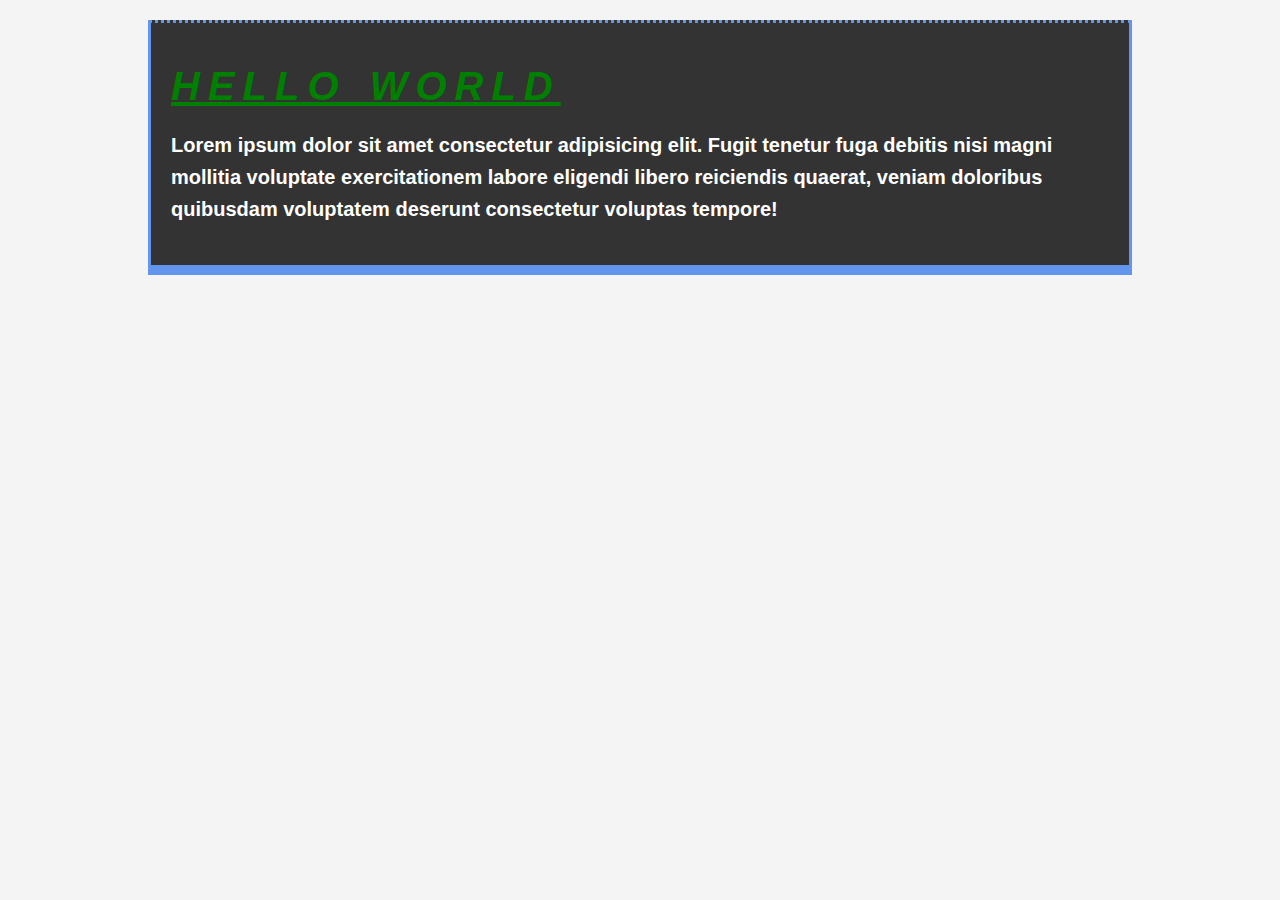
==== CSS Cheatsheet/index.html @ 8e96d0fc "CSS Styling lesson 1" ====
<!DOCTYPE html>
<html>
    <head>
        <title>CSS Cheatsheet</title>
        <link rel="stylesheet" href="style.css">
    </head>

    <body>

        <div class="container">
            <div class="box-1">
                <h1>Hello World</h1>
            <p>Lorem ipsum dolor sit amet consectetur adipisicing elit. Fugit tenetur fuga debitis nisi magni mollitia voluptate exercitationem labore eligendi libero reiciendis quaerat, veniam doloribus quibusdam voluptatem deserunt consectetur voluptas tempore!</p>
            </div>
        </div>

    </body>
</html>
</html>
---- CSS Cheatsheet/style.css ----
/* reset function, by default some elements have padding eg h1
*{
    margin: 0;
    padding: 0;
}
*/
h1{
    color: green;
}

body{
    background-color: #f4f4f4;
    color: #555555;
    font: bold 20px Arial, Helvetica, sans-serif ;

    /*above same as below*/

    font-family: Arial, Helvetica, sans-serif;
    font-size: 20px;
    font-weight: bold;

    line-height: 1.6em;
    margin: 0%;    
}

.container{
    width: 80%;
    margin: auto;
}

.box-1{
    background-color: #333;
    color: #fff;

    border-right: 5px red solid;
    border-left: 5px red solid;
    border-top: 5px red solid;
    border-bottom: 5px red solid;

    /*above same as below*/
    border: 5px cornflowerblue solid;

    border-width: 3px;
    border-bottom-width: 10px ;
    border-top-style: dotted;

    padding-top: 20px;
    padding-right: 20px;
    padding-bottom: 20px;
    padding-left: 20px;

    /*above same as below*/

    padding: 20px;

    margin-top: 20px;
    margin-bottom: 20px;
    margin-right: 0px;
    margin-left: 0px;

    /*above same as below*/

    margin: 20px 20px;
    
}

.box-1 h1{
    font-family: 'Segoe UI', Tahoma, Geneva, Verdana, sans-serif;
    font-weight: 800;
    font-style: italic;
    text-decoration: underline;
    text-transform: uppercase;
    letter-spacing: 0.2em;
    word-spacing: 0.1em;
}
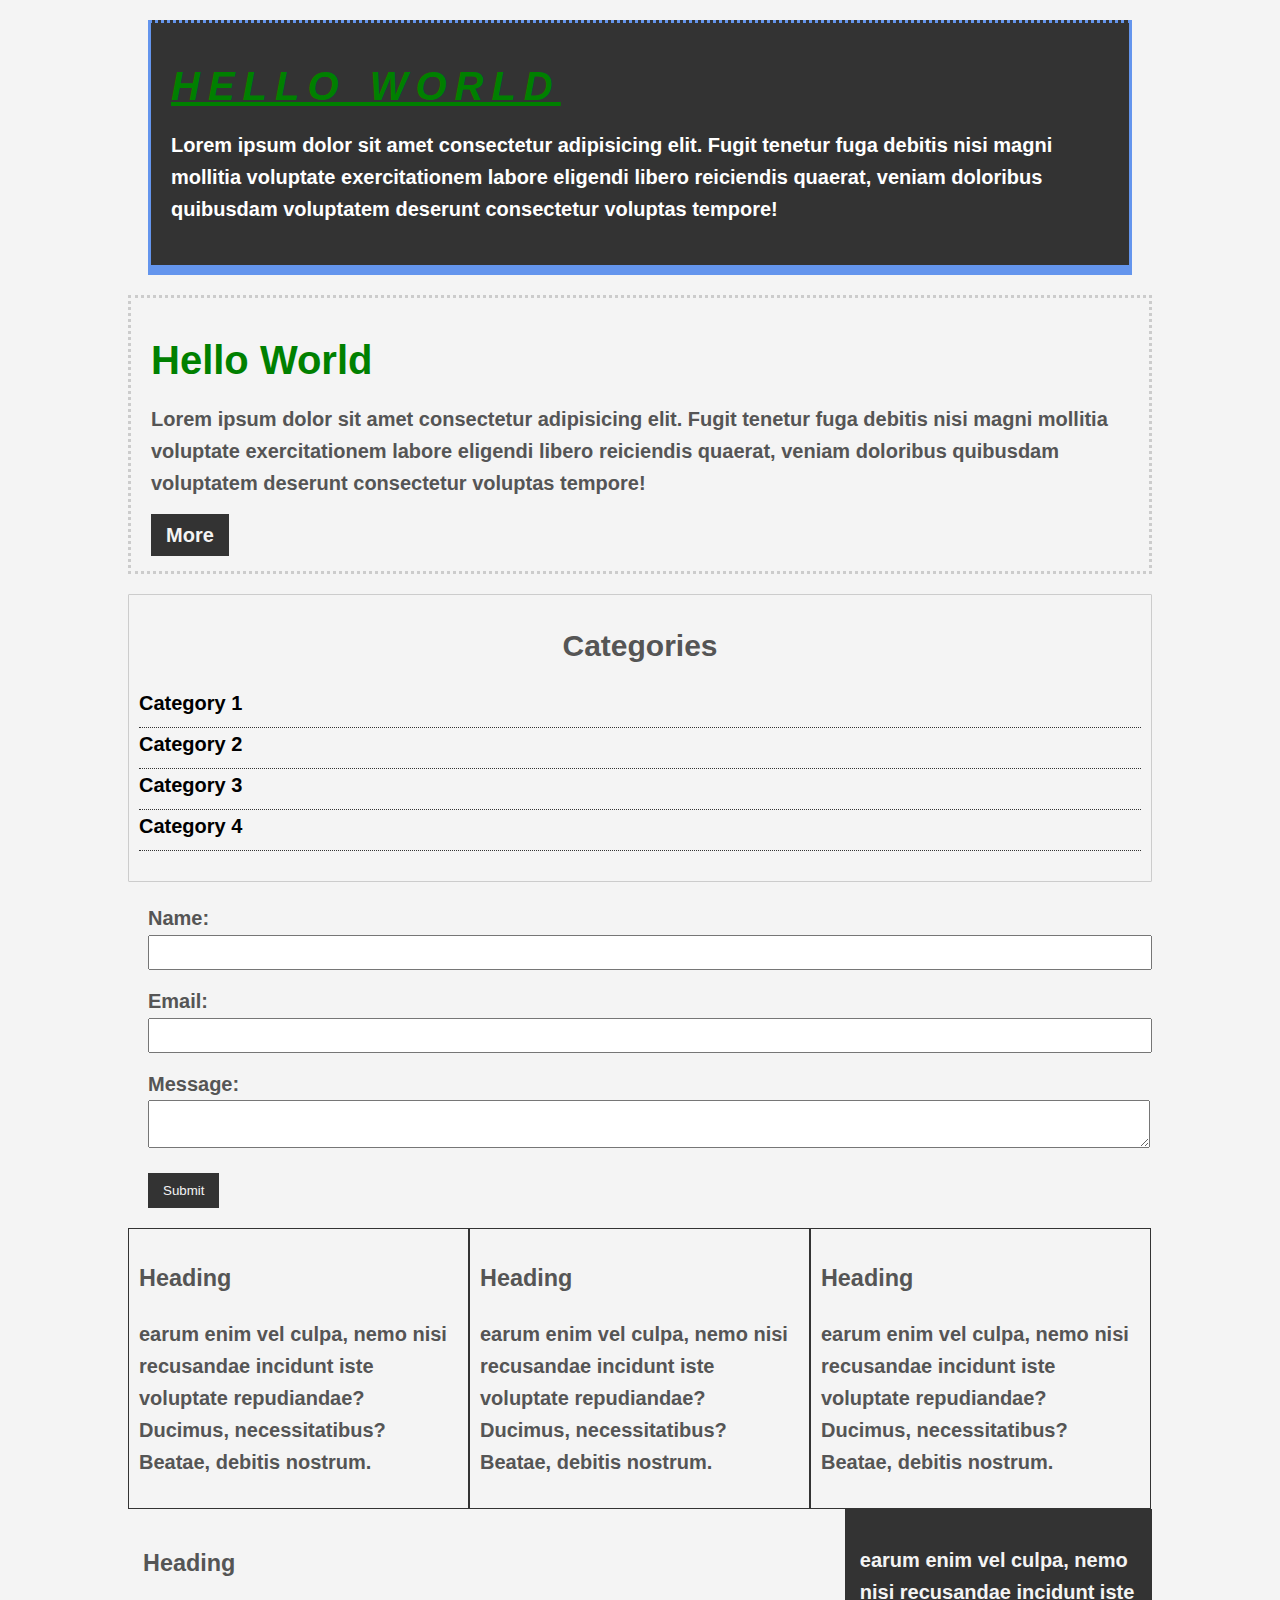
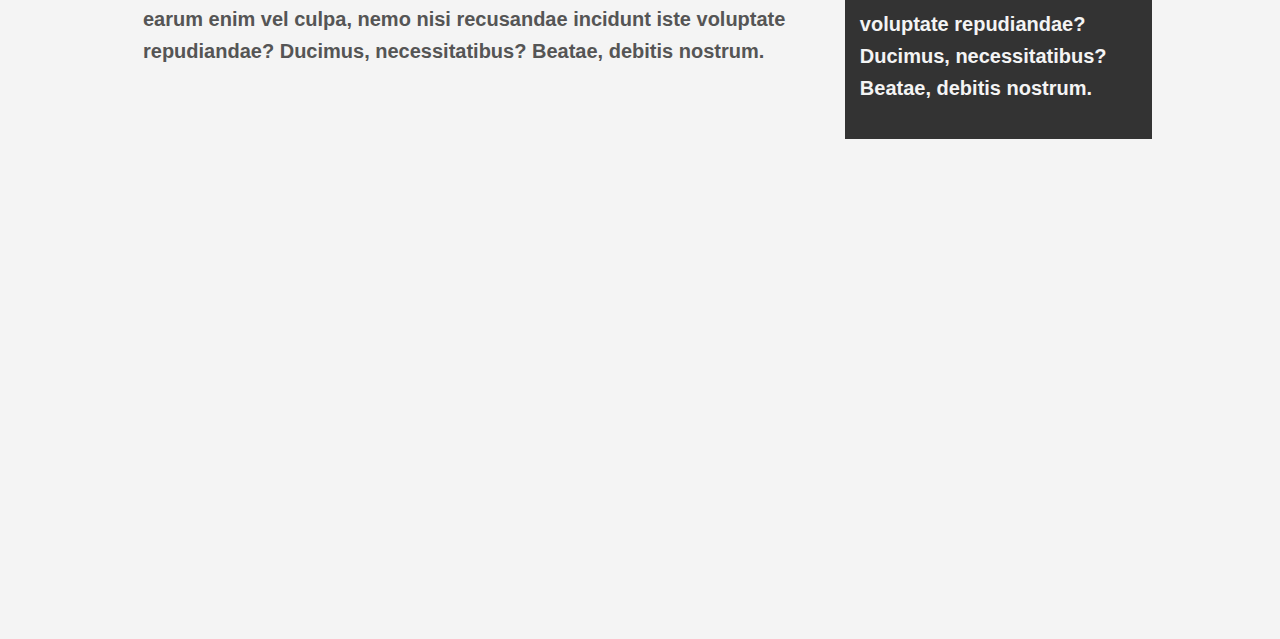
==== commit e3d21372: "day 2 of CSS" ====
--- a/CSS Cheatsheet/index.html
+++ b/CSS Cheatsheet/index.html
@@ -12,8 +12,71 @@
                 <h1>Hello World</h1>
             <p>Lorem ipsum dolor sit amet consectetur adipisicing elit. Fugit tenetur fuga debitis nisi magni mollitia voluptate exercitationem labore eligendi libero reiciendis quaerat, veniam doloribus quibusdam voluptatem deserunt consectetur voluptas tempore!</p>
             </div>
+
+            <div class="box-2">
+                <h1>Hello World</h1>
+            <p>Lorem ipsum dolor sit amet consectetur adipisicing elit. Fugit tenetur fuga debitis nisi magni mollitia voluptate exercitationem labore eligendi libero reiciendis quaerat, veniam doloribus quibusdam voluptatem deserunt consectetur voluptas tempore!</p>
+            <a href="#" class="button"> More</a>
+            </div>
+
+            <div class="categories">
+                <h2>Categories</h2>
+
+                <ul>
+                    <li> <a href="#">Category 1</a></li>
+                    <li> <a href="#">Category 2</a></li>
+                    <li> <a href="#">Category 3</a></li>
+                    <li> <a href="#">Category 4</a></li>
+                    
+                </ul>
+            </div>
+
+            <form class="my-form">
+                <div class="form-group">
+                    <label>Name: </label>
+                    <input type="text" name="name">
+                </div>
+
+                <div class="form-group">
+                    <label>Email: </label>
+                    <input type="text" name="email">
+                </div>
+
+                <div class="form-group">
+                    <label>Message: </label>
+                    <textarea name="message"></textarea>
+                </div>
+                <input class="button" type="submit" value="Submit" name="">
+            </form>
+
+            <div class="block">
+                <h3>Heading</h3>
+                <p> earum enim vel culpa, nemo nisi recusandae incidunt iste voluptate repudiandae? Ducimus, necessitatibus? Beatae, debitis nostrum.</p>
+            </div>
+
+            <div class="block">
+                <h3>Heading</h3>
+                <p> earum enim vel culpa, nemo nisi recusandae incidunt iste voluptate repudiandae? Ducimus, necessitatibus? Beatae, debitis nostrum.</p>
+            </div>
+
+            <div class="block">
+                <h3>Heading</h3>
+                <p> earum enim vel culpa, nemo nisi recusandae incidunt iste voluptate repudiandae? Ducimus, necessitatibus? Beatae, debitis nostrum.</p>
+            </div>
+
+            <div id="main-bar">
+                <h3>Heading</h3>
+                <p> earum enim vel culpa, nemo nisi recusandae incidunt iste voluptate repudiandae? Ducimus, necessitatibus? Beatae, debitis nostrum.</p>
+            </div>
+
+            <div id="sidebar">
+                <p> earum enim vel culpa, nemo nisi recusandae incidunt iste voluptate repudiandae? Ducimus, necessitatibus? Beatae, debitis nostrum.</p>
+            </div>
+
+            <div class="clr"></div>
         </div>
 
+        <div style="margin-top: 500px;"></div>
     </body>
 </html>
 </html>--- a/CSS Cheatsheet/style.css
+++ b/CSS Cheatsheet/style.css
@@ -23,9 +23,42 @@
     margin: 0%;    
 }
 
+a{
+    text-decoration: none;
+    color: black;
+}
+
+a:hover{
+    color: fuchsia;
+}
+
+a:active{
+    color: powderblue;
+}
+
+a:visited{
+    color: forestgreen;
+}
+
+.button{
+    background-color: #333;
+    color: #f4f4f4;
+    padding: 10px 15px;
+    border: none;
+}
+
+.button:hover{
+    background: powderblue;
+    color: #333;
+}
+
 .container{
     width: 80%;
     margin: auto;
+}
+
+.clr{
+    clear: both;
 }
 
 .box-1{
@@ -73,3 +106,80 @@
     letter-spacing: 0.2em;
     word-spacing: 0.1em;
 }
+
+.box-2{
+    border: 3px dotted #ccc;
+    padding: 20px;
+    margin: 20px 0;
+}
+
+.categories{
+    border: 1px #ccc solid;
+    padding: 10px;
+    border-radius: 1px;
+}
+
+.categories h2{
+    text-align: center;
+}
+
+.categories ul{
+    padding: 0;
+    list-style: square;
+    list-style: none;
+}
+
+.categories li{
+    padding-bottom: 8px;
+    border-bottom: dotted 1px #333;
+   /* list-style-image: url('../CSS Cheatsheet/images/images.png') ;*/
+   
+}
+
+.my-form{
+    padding: 20px;
+}
+
+.my-form .form-group{
+    padding-bottom: 15px ;
+}
+
+.my-form label{
+    display: block;
+}
+
+.my-form input[type="text"], .my-form textarea{
+    padding: 8px;
+    width: 100%;
+}
+
+.my-form input[type="submit"]{
+    background-color: #333;
+    color: #f4f4f4;
+    padding: 10px 15px;
+    border: none;
+}
+
+.block{
+    float: left;
+    width: 33.3%;
+    border: 1px solid #333;
+    padding: 10px;
+    box-sizing: border-box;
+}
+
+#main-bar{
+    float: left;
+    width: 70%;
+    padding: 15px;
+    box-sizing: border-box;
+}
+
+#sidebar{
+    float: right;
+    width: 30%;
+    background-color: #333;
+    color: #f4f4f4;
+    padding: 15px;
+    box-sizing: border-box;
+}
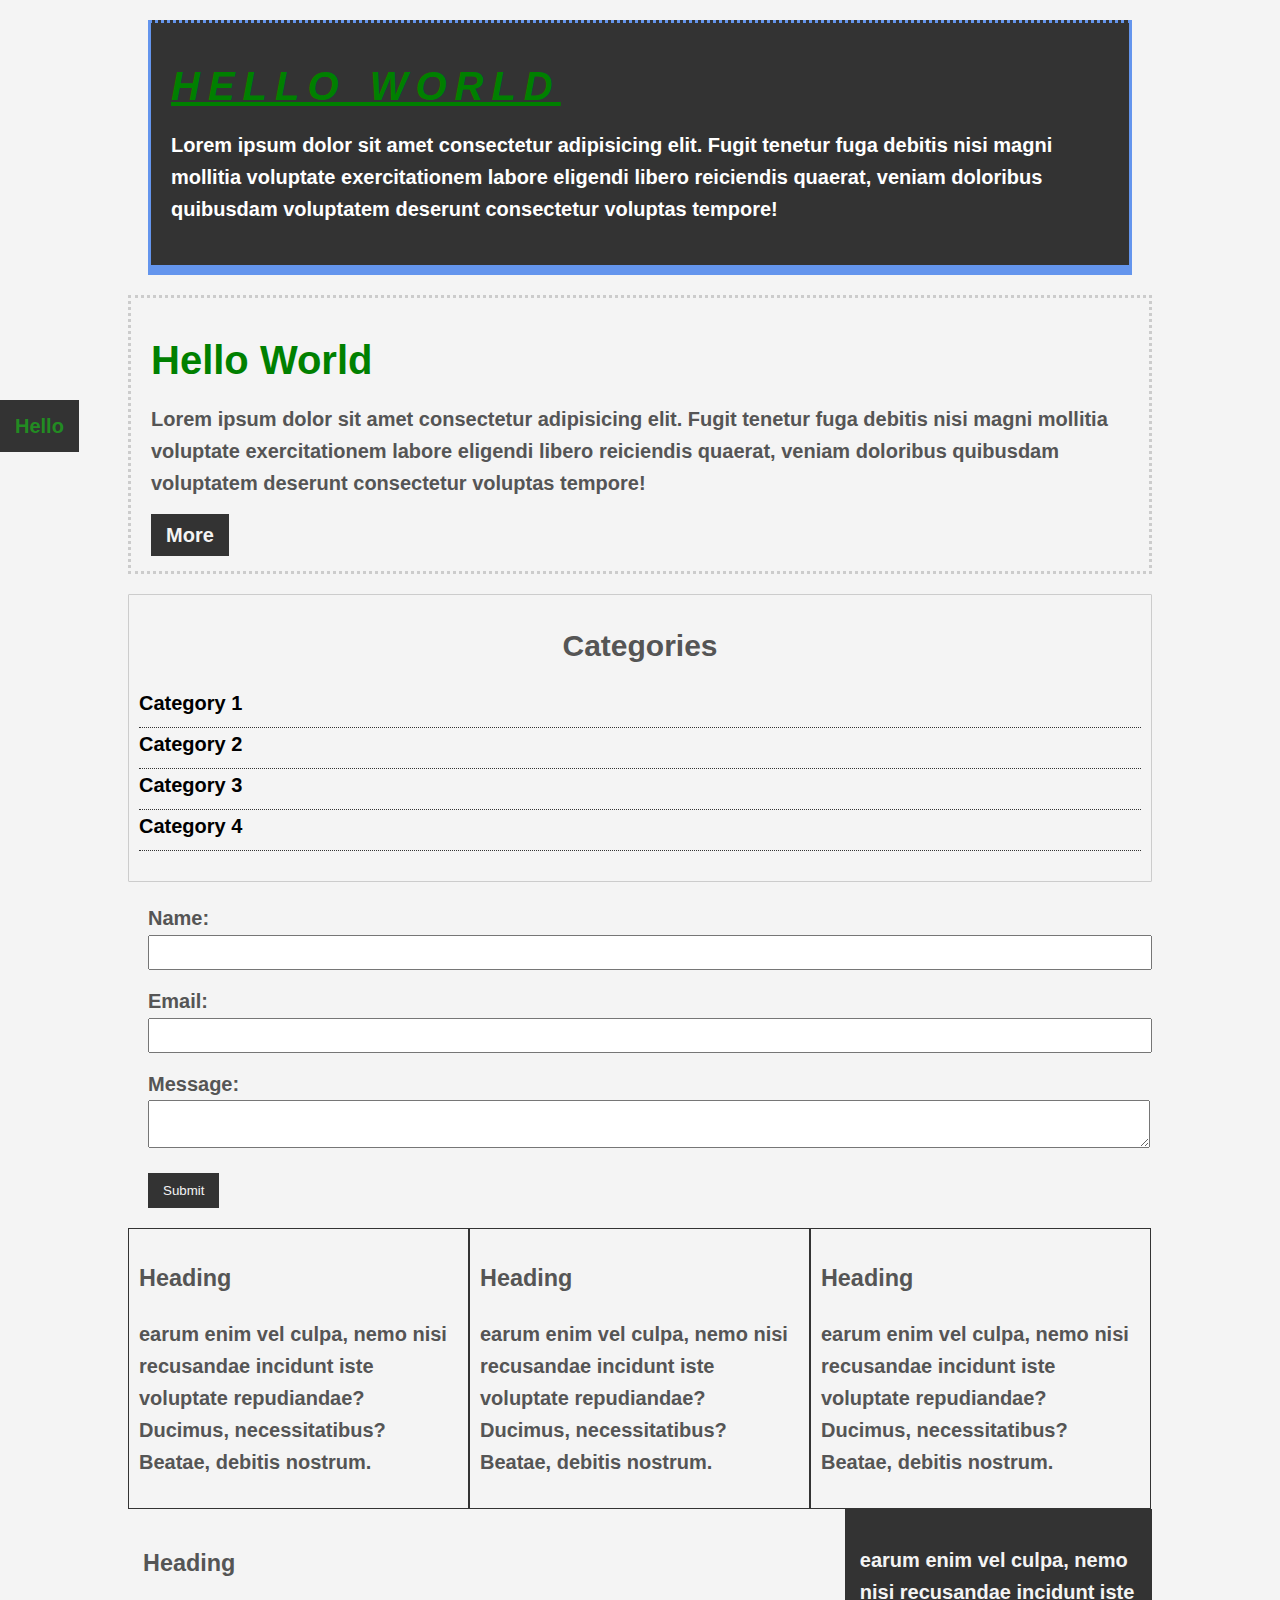
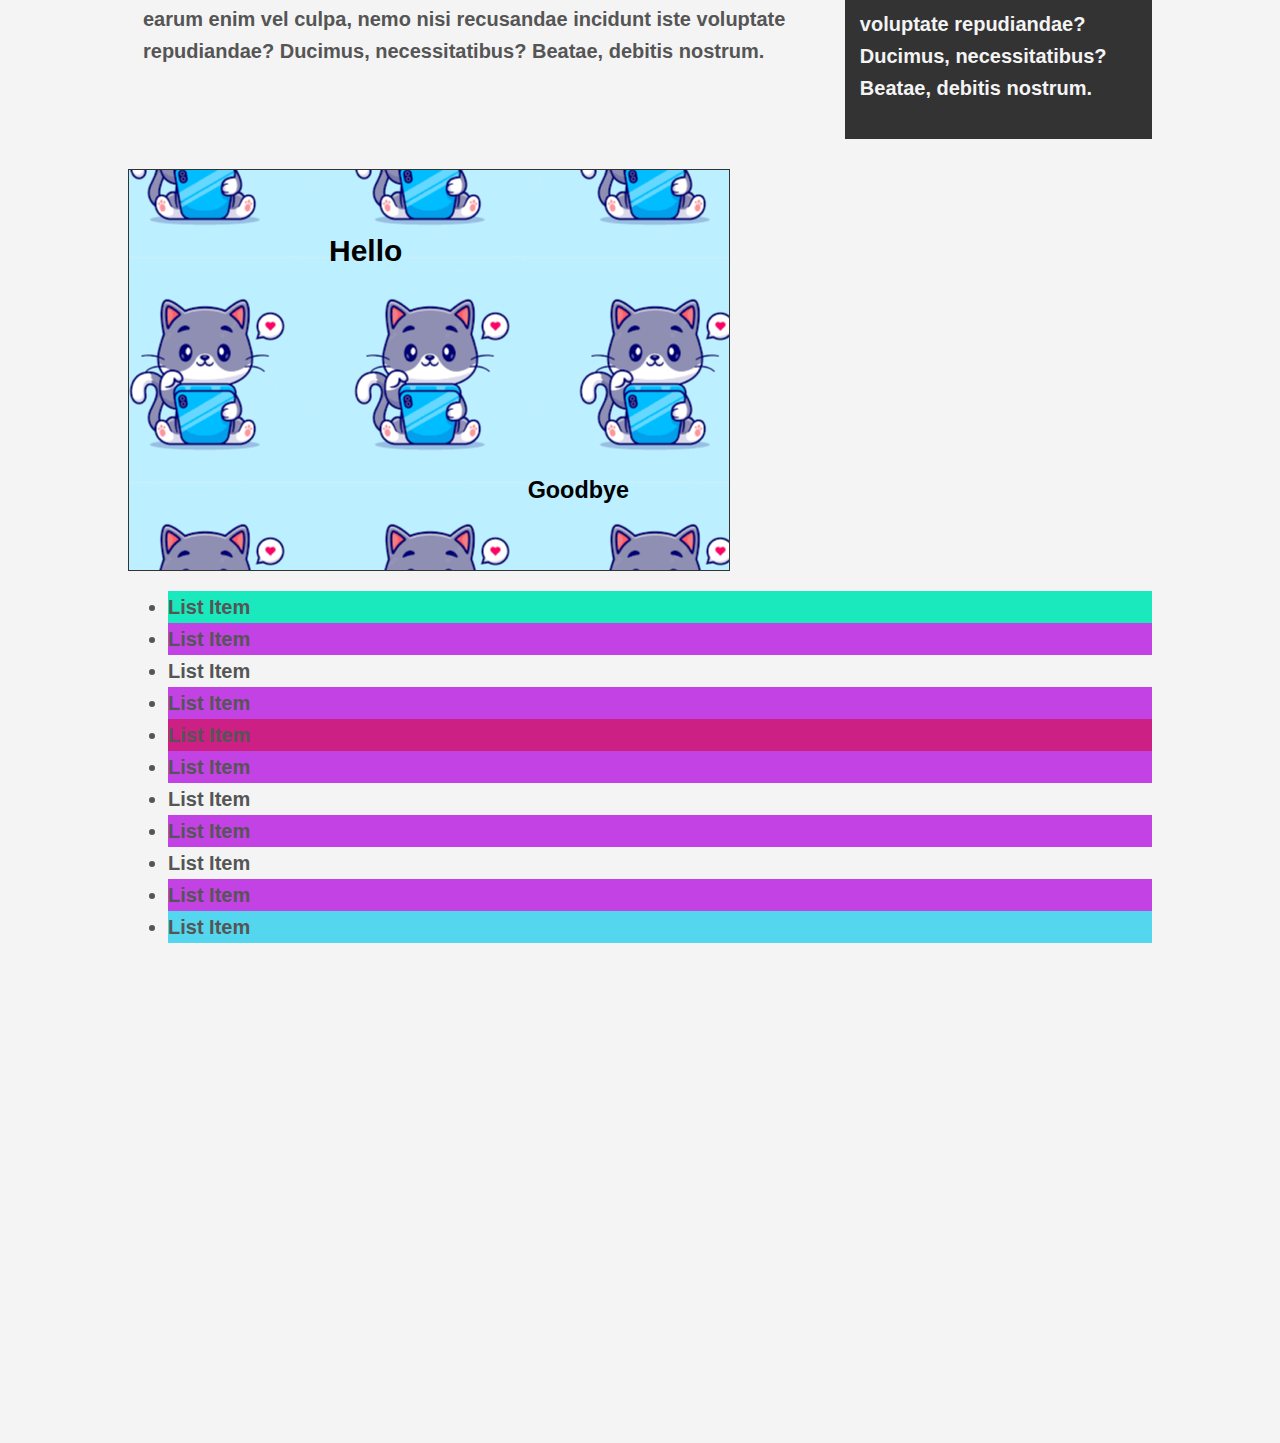
==== commit d4442de8: "initial commit" ====
--- a/CSS Cheatsheet/index.html
+++ b/CSS Cheatsheet/index.html
@@ -64,7 +64,9 @@
                 <p> earum enim vel culpa, nemo nisi recusandae incidunt iste voluptate repudiandae? Ducimus, necessitatibus? Beatae, debitis nostrum.</p>
             </div>
 
-            <div id="main-bar">
+            <div class="clr"></div>
+
+            <div id="main-block">
                 <h3>Heading</h3>
                 <p> earum enim vel culpa, nemo nisi recusandae incidunt iste voluptate repudiandae? Ducimus, necessitatibus? Beatae, debitis nostrum.</p>
             </div>
@@ -74,7 +76,30 @@
             </div>
 
             <div class="clr"></div>
+
+            <div class="p-box">
+                <h2>Hello</h2>
+                <h3>Goodbye</h3>
+            </div>
+
+            <ul class="my-list">
+                <li>List Item</li>
+                <li>List Item</li>
+                <li>List Item</li>
+                <li>List Item</li>
+                <li>List Item</li>
+                <li>List Item</li>
+                <li>List Item</li>
+                <li>List Item</li>
+                <li>List Item</li>
+                <li>List Item</li>
+                <li>List Item</li>
+            </ul>
+
+
         </div>
+
+        <a class="fix-me button" href="">Hello</a>
 
         <div style="margin-top: 500px;"></div>
     </body>
--- a/CSS Cheatsheet/style.css
+++ b/CSS Cheatsheet/style.css
@@ -168,7 +168,7 @@
     box-sizing: border-box;
 }
 
-#main-bar{
+#main-block{
     float: left;
     width: 70%;
     padding: 15px;
@@ -183,3 +183,50 @@
     padding: 15px;
     box-sizing: border-box;
 }
+
+.p-box{
+    color: black;
+    width: 600px;
+    height: 400px;
+    border: 1px solid #333;
+    margin-top: 30px;
+    
+    position: relative;
+    background-image: url('../CSS Cheatsheet/images/images.png');
+    background-position: 100px 200px;
+    background-repeat: repeat;
+    background-position: center center;
+}
+
+.p-box h2{
+    position: absolute;
+    top: 40px;
+    left: 200px;
+}
+
+.p-box h3{
+    position: absolute;
+    bottom: 40px;
+    right: 100px;
+}
+
+.fix-me{
+    position: fixed;
+    top: 400px;
+}
+
+.my-list li:first-child{
+    background-color: rgb(25, 233, 188);
+}
+
+.my-list li:last-child{
+    background-color: rgb(84, 215, 238);
+}
+
+.my-list li:nth-child(5){
+    background-color: rgb(204, 32, 133);
+}
+
+.my-list li:nth-child(even){
+    background-color: rgb(195, 66, 228);
+}
